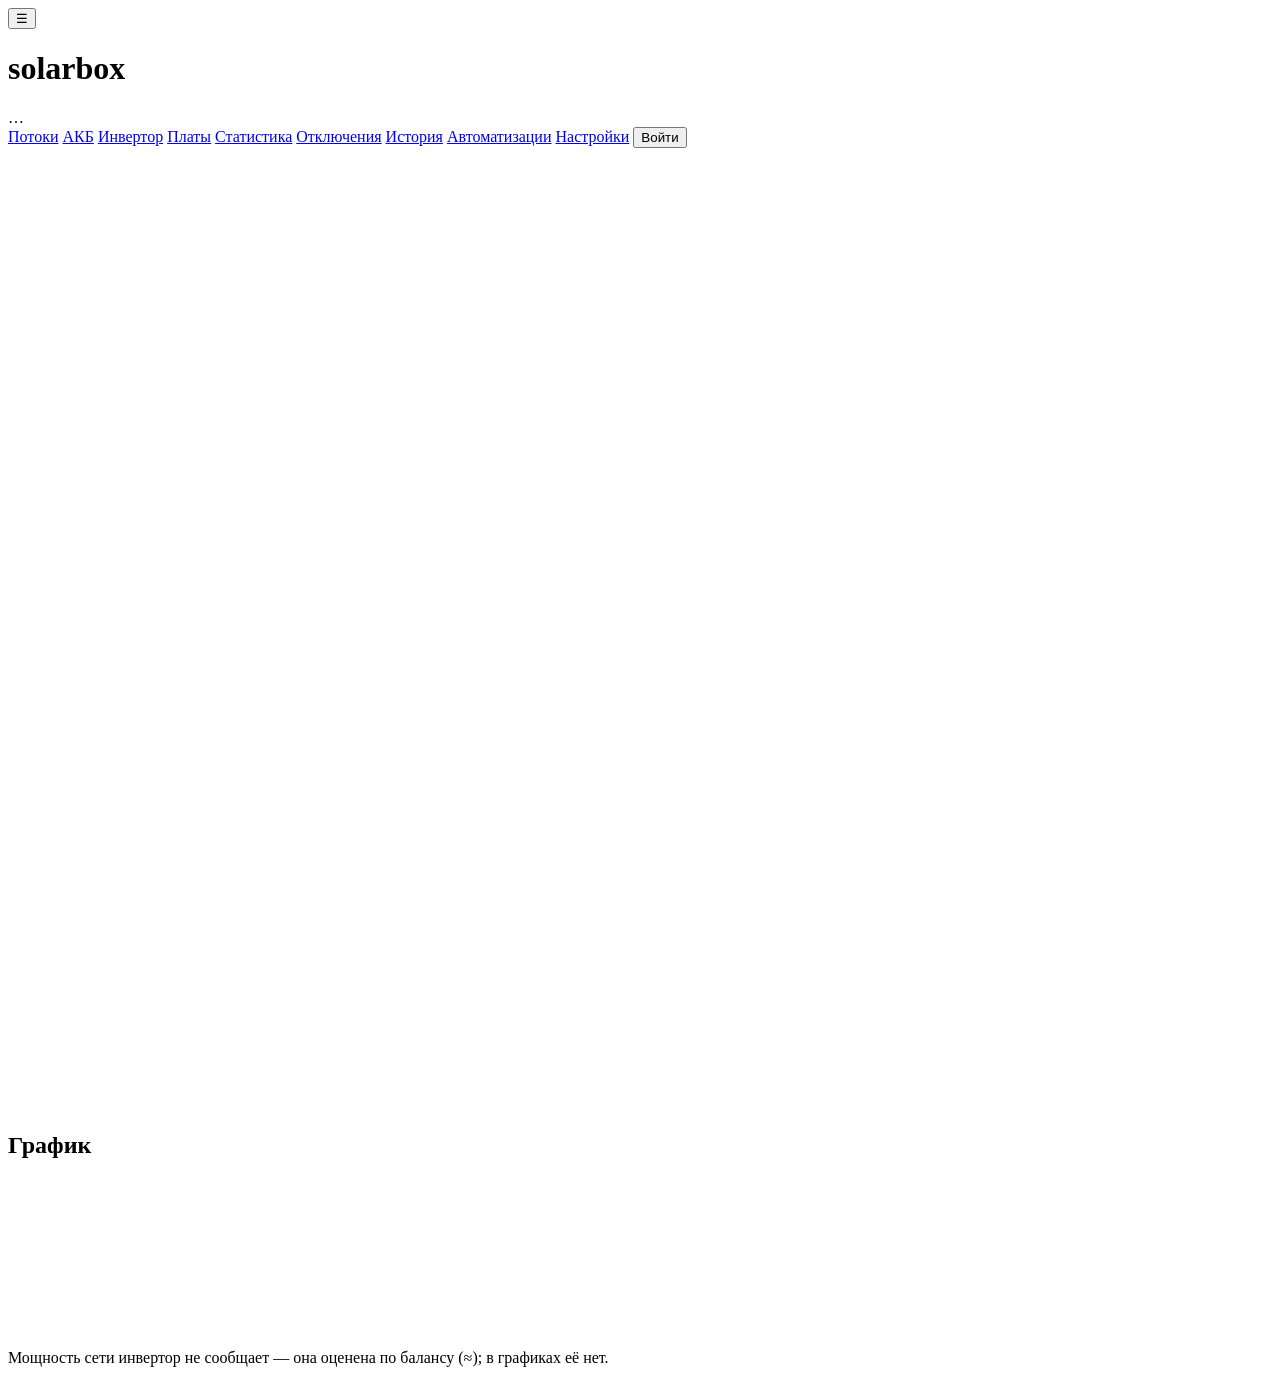
==== server/static/index.html @ 7d8dea2d "Statistics: day view lives in the main chart («День» range) instead of a separate panel" ====
<!DOCTYPE html>
<html lang="ru">
<head>
  <meta charset="utf-8">
  <meta name="viewport" content="width=device-width, initial-scale=1, viewport-fit=cover">
  <meta name="theme-color" content="#0f1419">
  <link rel="manifest" href="/manifest.webmanifest">
  <link rel="icon" type="image/png" sizes="192x192" href="/icon-192.png">
  <link rel="apple-touch-icon" href="/icon-180.png">
  <meta name="apple-mobile-web-app-capable" content="yes">
  <meta name="mobile-web-app-capable" content="yes">
  <meta name="apple-mobile-web-app-status-bar-style" content="black-translucent">
  <meta name="apple-mobile-web-app-title" content="Solarbox">
  <title>Solarbox</title>
  <link rel="stylesheet" href="/style.css">
</head>
<body>
  <header>
    <div class="top">
      <button id="menu-btn" class="burger" aria-label="Меню">☰</button>
      <h1>solarbox<span id="page-title"></span></h1>
      <div id="status" class="status">…</div>
    </div>
    <nav id="nav">
      <a href="#flow">Потоки</a>
      <a href="#cells">АКБ</a>
      <a href="#inverter">Инвертор</a>
      <a href="#boards">Платы</a>
      <a href="#stats">Статистика</a>
      <a href="#outages">Отключения</a>
      <a href="#history">История</a>
      <a href="#automations">Автоматизации</a>
      <a href="#settings">Настройки</a>
      <button id="admin" class="btn">Войти</button>
    </nav>
    <div id="nav-shade"></div>
  </header>

  <main>
    <section data-page="flow" id="page-flow">
      <div class="flowtop">
        <div class="panel flow"><svg id="flow-svg" viewBox="0 50 500 380"></svg></div>
        <div class="flowside">
          <div class="panel" id="flow-modes"></div>
          <div class="panel facts" id="flow-facts"></div>
        </div>
      </div>
      <div class="panel">
        <div class="ph"><h2>График</h2><div class="row" id="fc-ranges"></div></div>
        <div class="legend toggles" id="fc-legend"></div>
        <canvas id="fc-chart" class="xtall"></canvas>
      </div>
      <p class="muted small">Мощность сети инвертор не сообщает — она оценена по балансу (≈); в графиках её нет.</p>
    </section>

    <section data-page="cells" id="page-cells" hidden>
      <div class="panel" id="cells-tiles"></div>
      <div class="panel"><h2>Ячейки подробно</h2><div id="cells"></div></div>
      <div class="panel facts" id="cell-facts"></div>
      <div class="panel"><h2>Состояние BMS</h2>
        <div class="facts"><div><span>Ошибки</span><b id="bms-errors">—</b></div><div><span>Наработка</span><b id="bms-runtime">—</b></div></div>
      </div>
      <div class="panel"><h2>Ячейки за сутки</h2><div class="legend" id="cells-legend"></div><canvas id="cells-chart" class="tall"></canvas></div>
      <div class="panel"><h2>Калибровка заряда</h2>
        <p class="muted small">BMS считает заряд по ампер-часам от ёмкости и сама ставит 100&nbsp;% / 0&nbsp;%, когда любая ячейка доходит до порога. Если порог выше, чем ячейки получают от инвертора, проценты уплывают.</p>
        <div id="bms-cal"></div>
        <p class="muted small adm-hint">Менять — после входа («Войти» в меню).</p>
      </div>
    </section>

    <section data-page="inverter" id="page-inverter" hidden>
      <div class="panel"><h2>Режим</h2>
        <div class="facts"><div><span>Сейчас</span><b id="inv-mode">—</b></div></div>
        <h3>Приоритет выхода</h3><div class="row" id="inv-prio"></div>
      </div>
      <div class="panel"><h2>Настройки</h2>
        <p class="muted small">Значения читаются из инвертора (QPIRI/QFLAG). После «Применить» панель ждёт, пока инвертор сам покажет новое значение. Недопустимое инвертор отклонит.</p>
        <div id="inv-settings"></div>
      </div>
      <div class="panel"><h2>Функции</h2><div id="inv-flags"></div></div>
      <div class="panel muted small" id="inv-raw"></div>
    </section>

    <section data-page="boards" id="page-boards" hidden>
      <p class="muted small adm-hint">Перезагрузка и прошивка — после входа («Войти» в меню).</p>
      <div id="boards"></div>
    </section>

    <section data-page="history" id="page-history" hidden>
      <div class="panel"><div class="row" id="h-ranges"></div><div id="h-metrics"></div></div>
      <div id="h-charts"></div>
    </section>
    <section data-page="stats" id="page-stats" hidden>
      <div class="panel">
        <div class="ph"><h2 id="st-title">Энергия по дням</h2><div class="row" id="st-ranges"></div></div>
        <div class="row" id="sd-nav" hidden>
          <button class="btn" id="sd-prev" title="Предыдущий день">‹</button>
          <input type="date" id="sd-date">
          <button class="btn" id="sd-next" title="Следующий день">›</button>
          <button class="btn" id="sd-today">Сегодня</button>
        </div>
        <div class="facts" id="sd-facts" hidden></div>
        <div class="legend toggles" id="st-legend"></div>
        <canvas id="st-chart" class="xtall"></canvas>
        <div class="small" id="st-tip">&nbsp;</div>
        <div id="sd-out"></div>
      </div>
      <div class="panel" id="st-table"></div>
    </section>

    <section data-page="outages" id="page-outages" hidden>
      <div id="outages"></div>
    </section>

    <section data-page="automations" id="page-automations" hidden>
      <div class="panel"><h2>Правила</h2><div id="auto"></div></div>
      <div class="panel"><h2>Журнал</h2><div id="auto-log"></div></div>
    </section>

    <section data-page="settings" id="page-settings" hidden>
      <div class="panel"><h2>Ресурсы</h2><div class="facts wide" id="set-res"></div></div>
      <div class="panel"><h2>База данных</h2><div class="facts" id="set-db"></div>
        <h3>Прореживание истории</h3><div class="row" id="set-tiers"></div></div>
      <div class="panel"><h2>Telegram</h2><div id="set-tg"></div></div>
      <div class="panel"><h2>Интерфейс</h2><div id="set-files"></div></div>
      <div class="panel"><h2>Конфигурация</h2><div id="set-config"></div></div>
    </section>
  </main>

  <div id="toast"></div>

  <script src="/plot.js"></script>
  <script src="/core.js"></script>
  <script src="/outages.js"></script>
  <script src="/modes.js"></script>
  <script src="/flow.js"></script>
  <script src="/cells.js"></script>
  <script src="/inverter.js"></script>
  <script src="/boards.js"></script>
  <script src="/history.js"></script>
  <script src="/stats.js"></script>
  <script src="/settings.js"></script>
  <script src="/automations.js"></script>
  <script>
    SB.start();
    // Service workers only run on HTTPS (or localhost); on plain http the page
    // still works and can be added to the home screen as a shortcut.
    if ('serviceWorker' in navigator && window.isSecureContext) navigator.serviceWorker.register('/sw.js');
  </script>
</body>
</html>
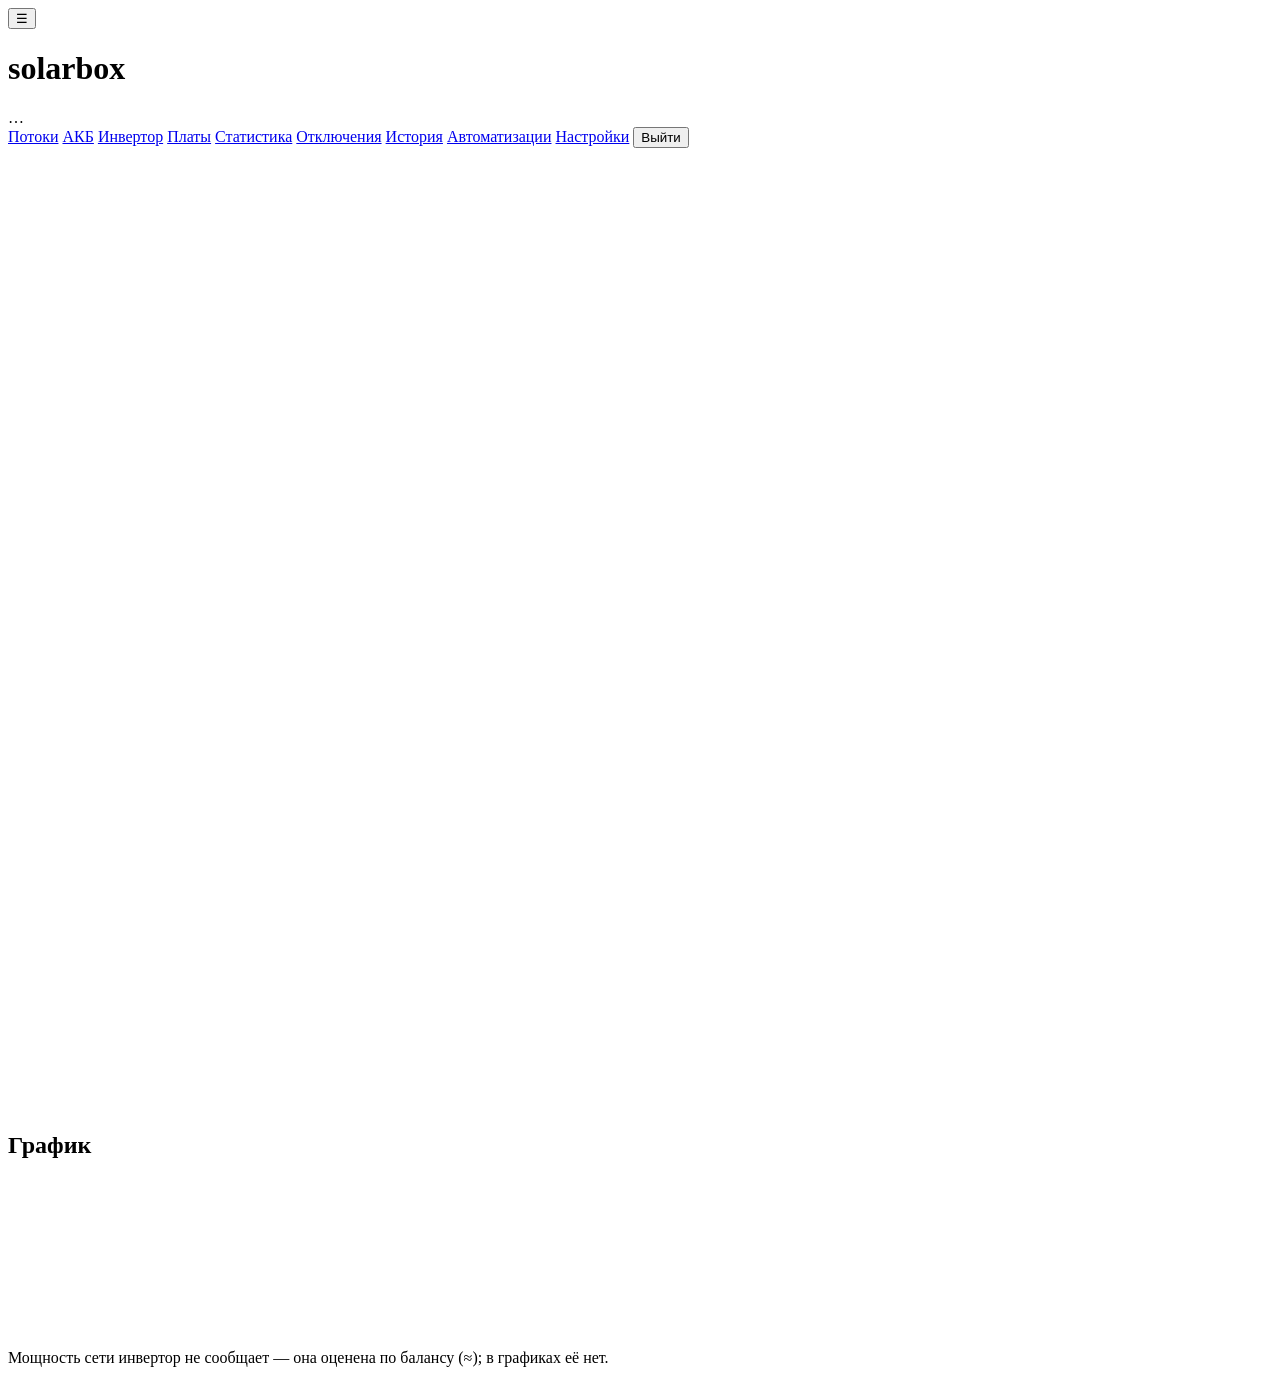
==== commit 1db22e77: "Login with the router's own credentials and HTTPS on the same port Everything except board pushes no" ====
--- a/server/static/index.html
+++ b/server/static/index.html
@@ -31,7 +31,7 @@
       <a href="#history">История</a>
       <a href="#automations">Автоматизации</a>
       <a href="#settings">Настройки</a>
-      <button id="admin" class="btn">Войти</button>
+      <button id="admin" class="btn">Выйти</button>
     </nav>
     <div id="nav-shade"></div>
   </header>
@@ -92,16 +92,26 @@
     </section>
     <section data-page="stats" id="page-stats" hidden>
       <div class="panel">
-        <div class="ph"><h2 id="st-title">Энергия по дням</h2><div class="row" id="st-ranges"></div></div>
-        <div class="row" id="sd-nav" hidden>
-          <button class="btn" id="sd-prev" title="Предыдущий день">‹</button>
-          <input type="date" id="sd-date">
-          <button class="btn" id="sd-next" title="Следующий день">›</button>
-          <button class="btn" id="sd-today">Сегодня</button>
+        <div class="ph">
+          <div class="row stnav"><h2 id="st-title">Энергия по дням</h2>
+            <span class="row" id="sd-nav" hidden>
+              <button class="btn" id="sd-prev" title="Предыдущий день">‹</button>
+              <input type="date" id="sd-date">
+              <button class="btn" id="sd-next" title="Следующий день">›</button>
+              <button class="btn" id="sd-today">Сегодня</button>
+            </span>
+            <span class="row" id="sm-nav" hidden>
+              <button class="btn" id="sm-prev" title="Предыдущий месяц">‹</button>
+              <input type="month" id="sm-month">
+              <button class="btn" id="sm-next" title="Следующий месяц">›</button>
+              <button class="btn" id="sm-this">Этот</button>
+            </span>
+          </div>
+          <div class="row" id="st-ranges"></div>
         </div>
-        <div class="facts" id="sd-facts" hidden></div>
+        <div class="facts" id="sd-facts"></div>
         <div class="legend toggles" id="st-legend"></div>
-        <canvas id="st-chart" class="xtall"></canvas>
+        <canvas id="st-chart"></canvas>
         <div class="small" id="st-tip">&nbsp;</div>
         <div id="sd-out"></div>
       </div>
@@ -121,6 +131,7 @@
       <div class="panel"><h2>Ресурсы</h2><div class="facts wide" id="set-res"></div></div>
       <div class="panel"><h2>База данных</h2><div class="facts" id="set-db"></div>
         <h3>Прореживание истории</h3><div class="row" id="set-tiers"></div></div>
+      <div class="panel"><h2>Тариф на электричество</h2><div id="set-money"></div></div>
       <div class="panel"><h2>Telegram</h2><div id="set-tg"></div></div>
       <div class="panel"><h2>Интерфейс</h2><div id="set-files"></div></div>
       <div class="panel"><h2>Конфигурация</h2><div id="set-config"></div></div>
@@ -143,9 +154,9 @@
   <script src="/automations.js"></script>
   <script>
     SB.start();
-    // Service workers only run on HTTPS (or localhost); on plain http the page
-    // still works and can be added to the home screen as a shortcut.
-    if ('serviceWorker' in navigator && window.isSecureContext) navigator.serviceWorker.register('/sw.js');
+    // Service workers need a trusted certificate; with the self-signed one the
+    // registration fails and the page works as a plain home-screen shortcut.
+    if ('serviceWorker' in navigator && window.isSecureContext) navigator.serviceWorker.register('/sw.js').catch(() => {});
   </script>
 </body>
 </html>
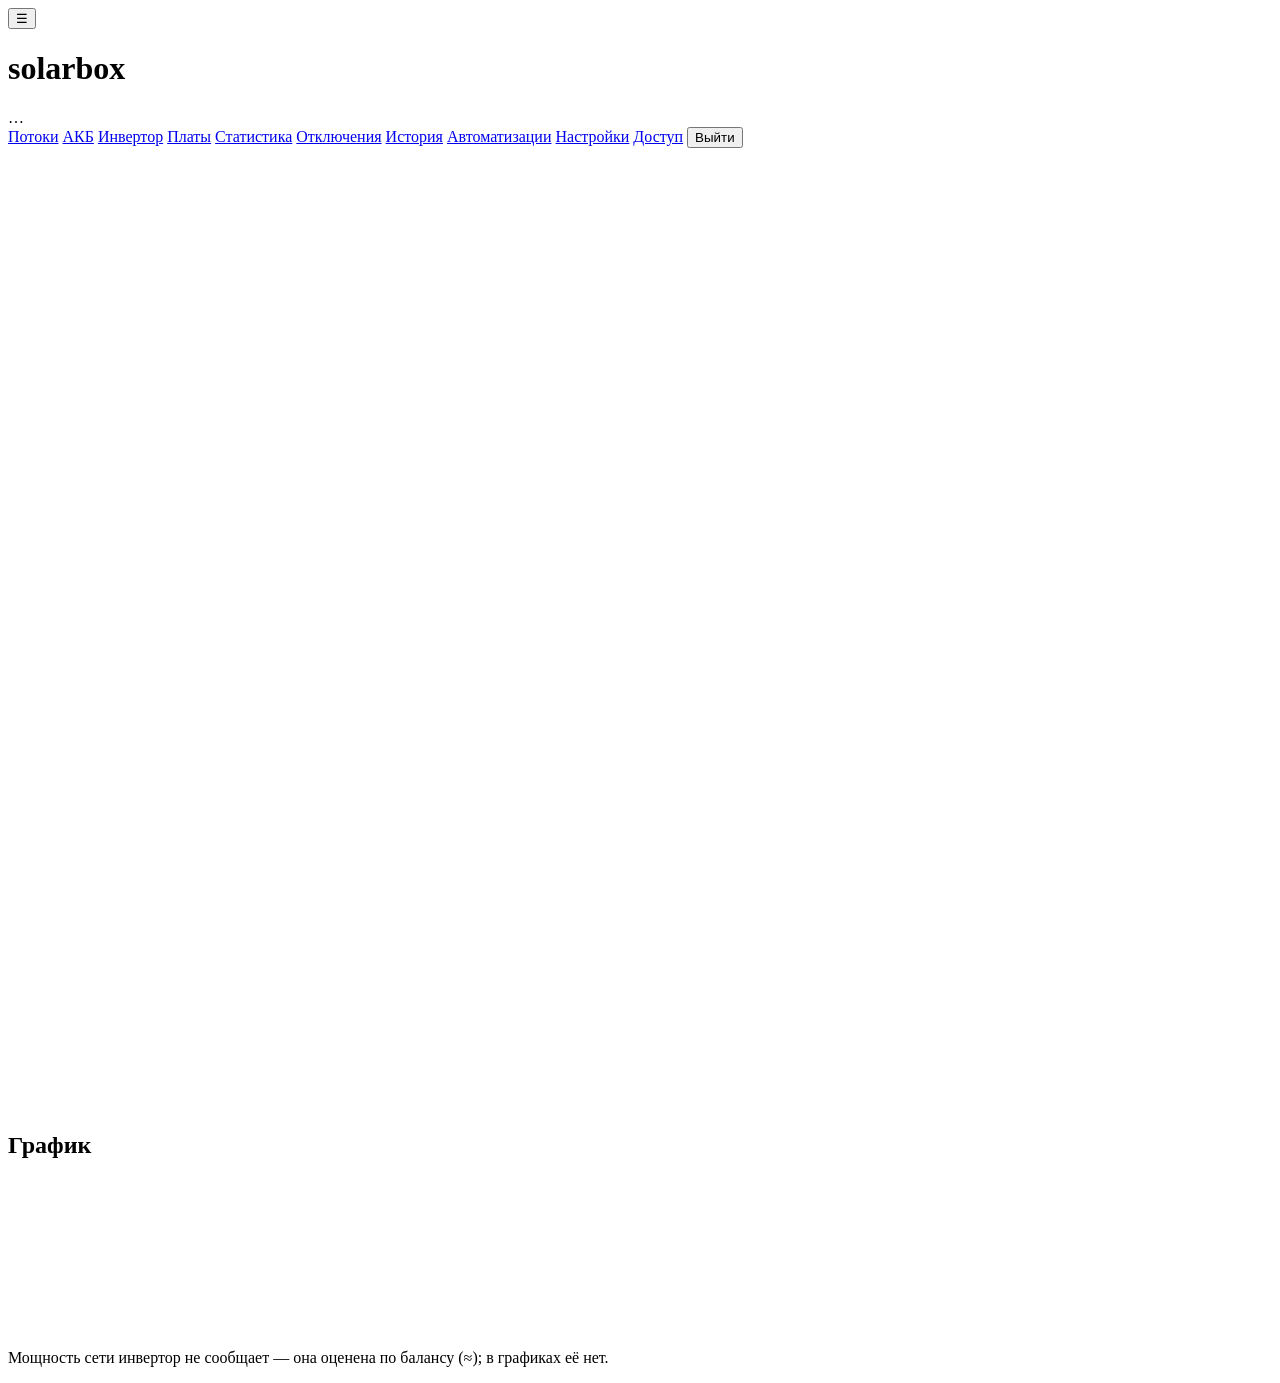
==== commit b1c185af: "«Доступ» page: open Solarbox to the internet through the router On the first router login Solarbox m" ====
--- a/server/static/index.html
+++ b/server/static/index.html
@@ -31,6 +31,7 @@
       <a href="#history">История</a>
       <a href="#automations">Автоматизации</a>
       <a href="#settings">Настройки</a>
+      <a href="#access">Доступ</a>
       <button id="admin" class="btn">Выйти</button>
     </nav>
     <div id="nav-shade"></div>
@@ -136,6 +137,10 @@
       <div class="panel"><h2>Интерфейс</h2><div id="set-files"></div></div>
       <div class="panel"><h2>Конфигурация</h2><div id="set-config"></div></div>
     </section>
+
+    <section data-page="access" id="page-access" hidden>
+      <div id="access"></div>
+    </section>
   </main>
 
   <div id="toast"></div>
@@ -152,6 +157,7 @@
   <script src="/stats.js"></script>
   <script src="/settings.js"></script>
   <script src="/automations.js"></script>
+  <script src="/access.js"></script>
   <script>
     SB.start();
     // Service workers need a trusted certificate; with the self-signed one the
